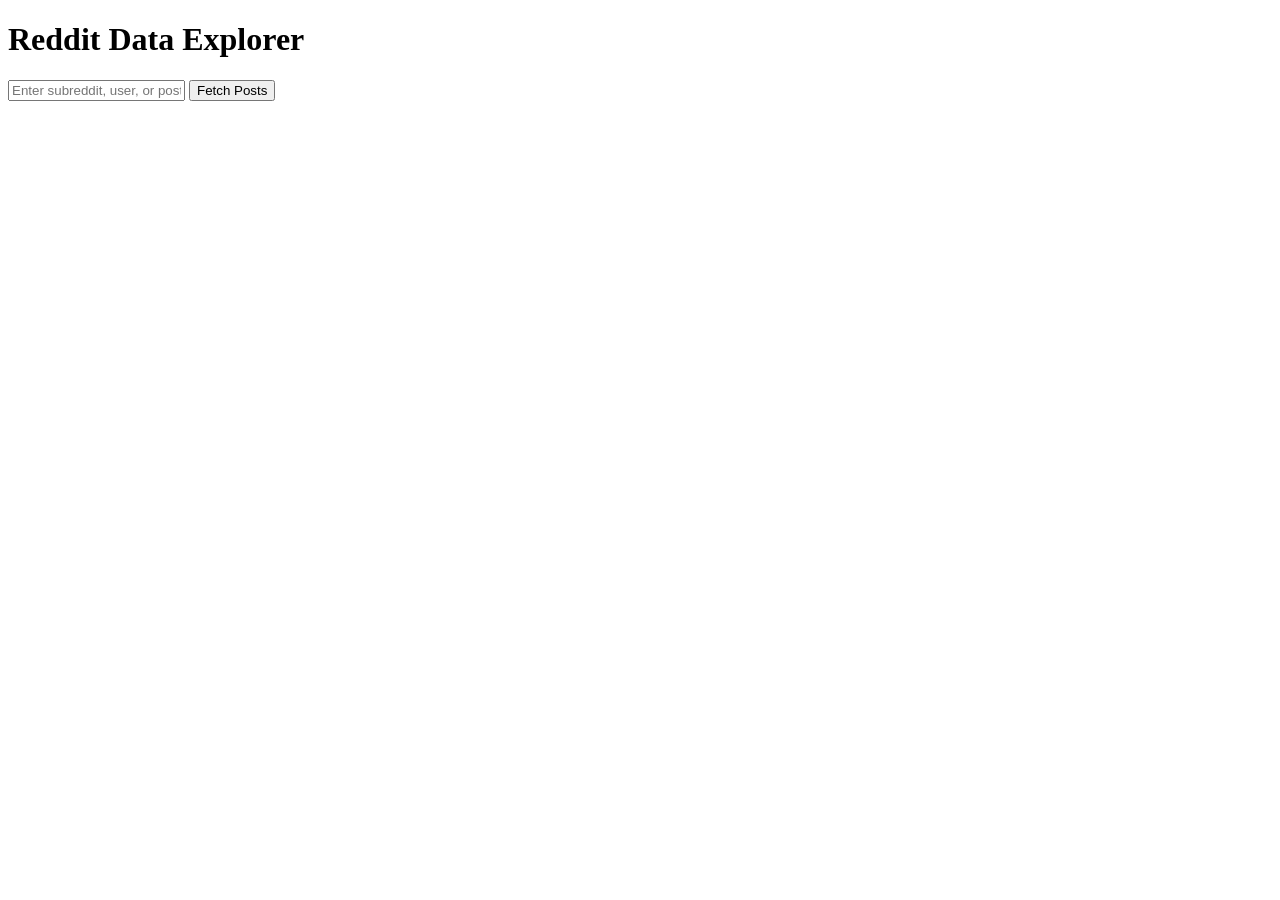
==== index.html @ 84f185bd "Rename reddit/index.html to index.html" ====
<!DOCTYPE html>
<html lang="en">
<head>
  <meta charset="UTF-8">
  <meta name="viewport" content="width=device-width, initial-scale=1.0">
  <title>Reddit Data Explorer (No API)</title>
  <link rel="stylesheet" href="style.css">
</head>
<body>
  <div class="container">
    <h1>Reddit Data Explorer</h1>
    <form id="reddit-form">
      <input type="text" id="reddit-input" placeholder="Enter subreddit, user, or post URL" required>
      <button type="submit">Fetch Posts</button>
    </form>
    <div id="filters" style="margin-bottom:1em;display:none;">
      <input type="text" id="filter-keyword" placeholder="Filter by keyword">
      <input type="text" id="filter-author" placeholder="Filter by author">
      <input type="date" id="filter-date-start" title="Start date">
      <input type="date" id="filter-date-end" title="End date">
      <button id="apply-filters">Apply Filters</button>
      <button id="clear-filters" type="button">Clear</button>
    </div>
    <button id="load-all-posts" style="display:none;margin-bottom:1em;">Load All Posts</button>
    <div id="results"></div>
  </div>
  <script src="script.js"></script>
</body>
</html>
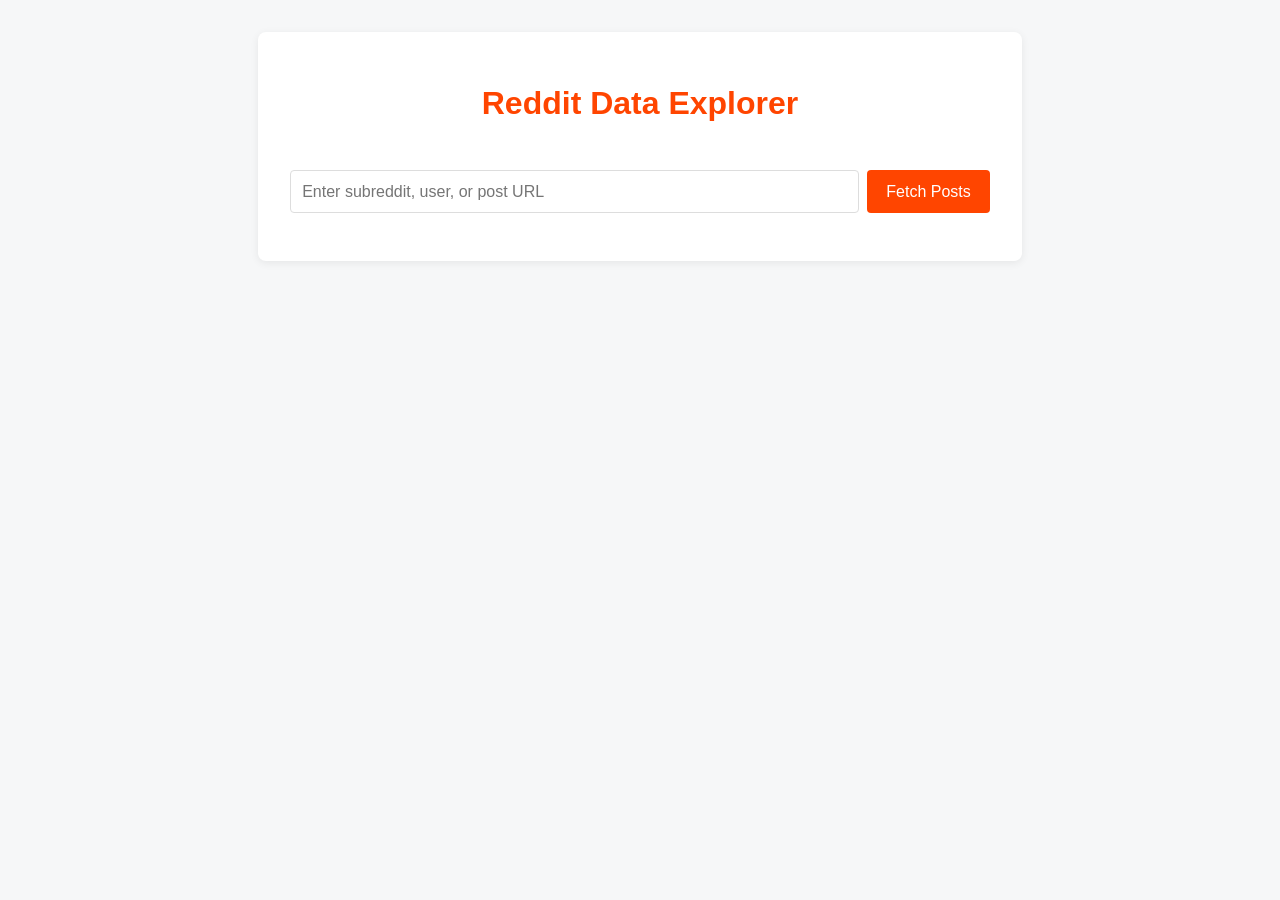
==== commit ddd9048a: "all edits" ====
--- a/index.html
+++ b/index.html
@@ -21,9 +21,11 @@
       <button id="apply-filters">Apply Filters</button>
       <button id="clear-filters" type="button">Clear</button>
     </div>
-    <button id="load-all-posts" style="display:none;margin-bottom:1em;">Load All Posts</button>
+    <div id="filter-feedback" style="margin-bottom:0.5em;color:#0079d3;font-weight:500;"></div>
+    <div id="sort-dropdown" style="margin-bottom:0.5em;"></div>
     <div id="results"></div>
+    <div id="pagination" style="margin-top:0.5em;text-align:center;"></div>
   </div>
   <script src="script.js"></script>
 </body>
-</html> 
+</html> 
--- a/style.css
+++ b/style.css
@@ -0,0 +1,190 @@
+/* Reddit Data Explorer UI Styles */
+body {
+  background: #f6f7f8;
+  font-family: 'Segoe UI', Arial, sans-serif;
+  margin: 0;
+  padding: 0;
+}
+
+.container {
+  max-width: 700px;
+  margin: 2em auto;
+  background: #fff;
+  border-radius: 8px;
+  box-shadow: 0 2px 8px rgba(0,0,0,0.07);
+  padding: 2em 2em 2em 2em;
+}
+
+h1 {
+  text-align: center;
+  color: #ff4500;
+  margin-bottom: 1.5em;
+}
+
+#reddit-form {
+  display: flex;
+  gap: 0.5em;
+  margin-bottom: 1em;
+}
+
+#reddit-input {
+  flex: 1;
+  padding: 0.7em;
+  border: 1px solid #ddd;
+  border-radius: 4px;
+  font-size: 1em;
+}
+
+#reddit-form button {
+  background: #ff4500;
+  color: #fff;
+  border: none;
+  border-radius: 4px;
+  padding: 0.7em 1.2em;
+  font-size: 1em;
+  cursor: pointer;
+  transition: background 0.2s;
+}
+#reddit-form button:hover {
+  background: #e03d00;
+}
+
+#filters {
+  display: flex;
+  flex-wrap: wrap;
+  gap: 0.5em;
+  background: #f8f8fa;
+  border: 1px solid #eee;
+  border-radius: 6px;
+  padding: 1em;
+  margin-bottom: 1em;
+  align-items: center;
+}
+#filters input[type="text"],
+#filters input[type="date"] {
+  padding: 0.5em;
+  border: 1px solid #ccc;
+  border-radius: 4px;
+  font-size: 1em;
+}
+#filters button {
+  background: #ff4500;
+  color: #fff;
+  border: none;
+  border-radius: 4px;
+  padding: 0.5em 1em;
+  font-size: 1em;
+  cursor: pointer;
+  transition: background 0.2s;
+}
+#filters button:hover {
+  background: #e03d00;
+}
+
+#filter-feedback {
+  margin-bottom: 0.5em;
+  color: #4285f4;
+  font-weight: 500;
+  text-align: left;
+}
+
+#pagination {
+  margin-top: 1em;
+  text-align: center;
+  font-size: 1.2em;
+}
+#pagination .page-num {
+  color: #4285f4;
+  cursor: pointer;
+  margin: 0 0.2em;
+  padding: 0.2em 0.7em;
+  border-radius: 50%;
+  transition: background 0.2s, color 0.2s;
+  display: inline-block;
+}
+#pagination .page-num.active {
+  background: #4285f4;
+  color: #fff;
+  font-weight: bold;
+}
+#pagination .page-num:hover {
+  background: #e8f0fe;
+  color: #174ea6;
+}
+#pagination .page-next {
+  color: #4285f4;
+  cursor: pointer;
+  margin-left: 0.5em;
+  font-weight: 500;
+  transition: color 0.2s;
+}
+#pagination .page-next:hover {
+  color: #174ea6;
+}
+
+.post-list {
+  list-style: none;
+  padding: 0;
+  margin: 0;
+}
+.post-list li {
+  background: #f6f7f8;
+  border: 1px solid #e0e0e0;
+  border-radius: 8px;
+  margin-bottom: 1em;
+  padding: 1.2em 1em 1em 1em;
+  transition: box-shadow 0.2s, border 0.2s;
+  display: flex;
+  flex-direction: column;
+  box-shadow: 0 1px 4px rgba(66,133,244,0.04);
+}
+.post-list li:hover {
+  box-shadow: 0 4px 16px rgba(66,133,244,0.10);
+  border: 1.5px solid #4285f4;
+}
+.post-list a {
+  color: #1a0dab;
+  font-weight: bold;
+  text-decoration: none;
+  font-size: 1.1em;
+  margin-bottom: 0.3em;
+}
+.post-list a:hover {
+  text-decoration: underline;
+}
+.post-list span {
+  margin-left: 0.5em;
+}
+
+#sort-dropdown {
+  margin-bottom: 0.5em;
+  text-align: left;
+}
+#sort-select {
+  padding: 0.4em 0.8em;
+  border-radius: 4px;
+  border: 1px solid #ccc;
+  font-size: 1em;
+  background: #f8f8fa;
+  color: #333;
+  margin-left: 0.3em;
+  transition: border 0.2s;
+}
+#sort-select:focus {
+  border: 1.5px solid #4285f4;
+  outline: none;
+}
+
+@media (max-width: 600px) {
+  .container {
+    padding: 1em;
+  }
+  #filters {
+    flex-direction: column;
+    gap: 0.7em;
+  }
+  #reddit-form {
+    flex-direction: column;
+    gap: 0.7em;
+  }
+} 
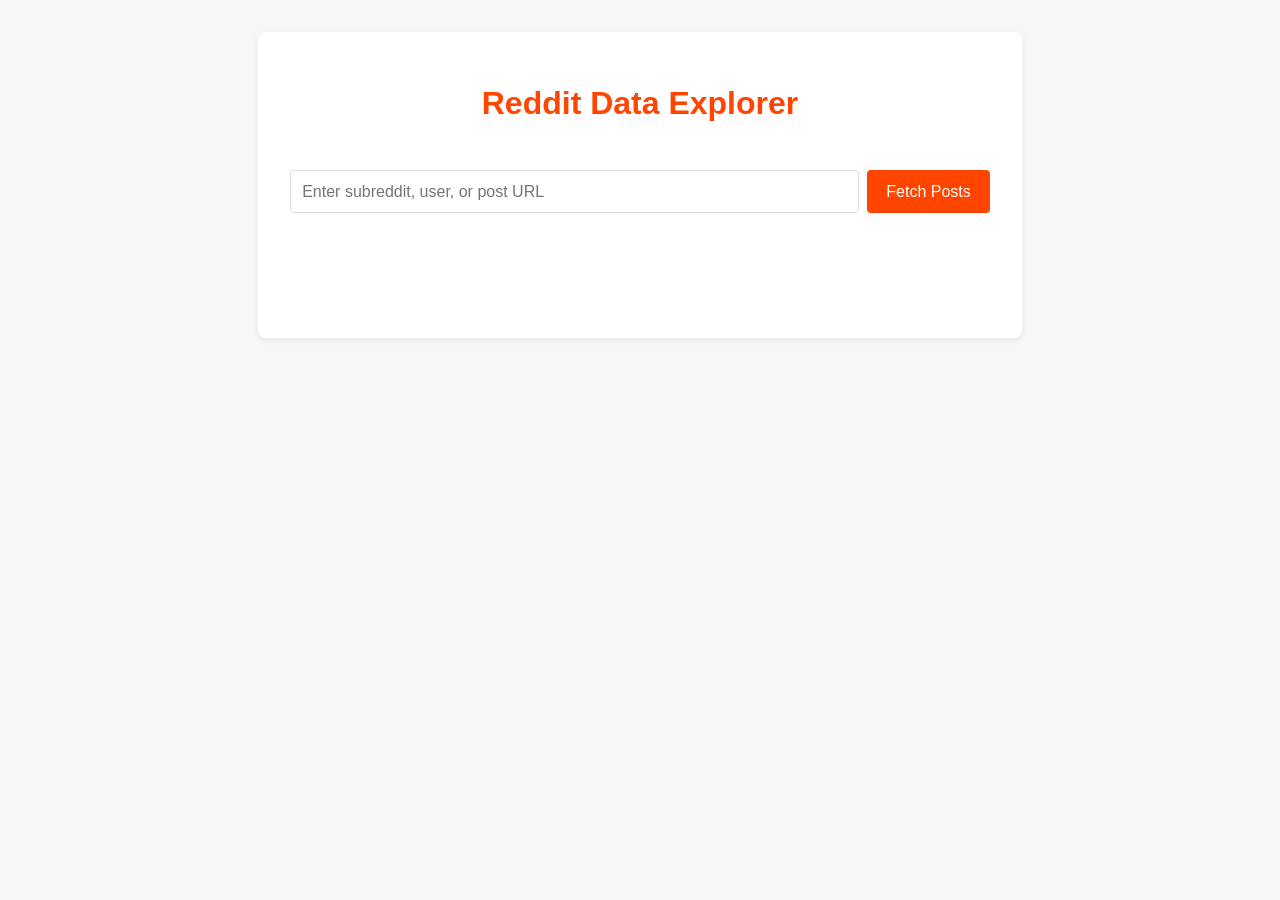
==== commit fb78464f: "fixed filtering based on requirements and added sorting" ====
--- a/index.html
+++ b/index.html
@@ -13,19 +13,22 @@
       <input type="text" id="reddit-input" placeholder="Enter subreddit, user, or post URL" required>
       <button type="submit">Fetch Posts</button>
     </form>
-    <div id="filters" style="margin-bottom:1em;display:none;">
+    <div id="filters" style="display:none;">
       <input type="text" id="filter-keyword" placeholder="Filter by keyword">
       <input type="text" id="filter-author" placeholder="Filter by author">
       <input type="date" id="filter-date-start" title="Start date">
       <input type="date" id="filter-date-end" title="End date">
       <button id="apply-filters">Apply Filters</button>
       <button id="clear-filters" type="button">Clear</button>
+
     </div>
-    <div id="filter-feedback" style="margin-bottom:0.5em;color:#0079d3;font-weight:500;"></div>
-    <div id="sort-dropdown" style="margin-bottom:0.5em;"></div>
+    <div id="sort-dropdown" style="margin: 1em 0;"></div>
+
+    <div id="sort-dropdown" style="display:none;"></div>
+    <div id="filter-feedback"></div>
     <div id="results"></div>
-    <div id="pagination" style="margin-top:0.5em;text-align:center;"></div>
+    <div id="pagination"></div>
+    <button id="load-all-posts" style="display:none;margin-top:1em;">Load All Posts (Reeeeddit Mode)</button>
   </div>
   <script src="script.js"></script>
-</body>
-</html> +</body>
--- a/style.css
+++ b/style.css
@@ -125,66 +125,248 @@
 .post-list {
   list-style: none;
   padding: 0;
-  margin: 0;
-}
+}
+
 .post-list li {
-  background: #f6f7f8;
+  margin-bottom: 1.5em;
+  padding: 1em;
   border: 1px solid #e0e0e0;
   border-radius: 8px;
+  background: #fff;
+  transition: box-shadow 0.2s ease;
+}
+
+.post-list li:hover {
+  box-shadow: 0 2px 8px rgba(0, 0, 0, 0.1);
+}
+
+.post-header {
+  margin-bottom: 0.5em;
+}
+
+.post-title {
+  color: #0079d3;
+  text-decoration: none;
+  font-weight: 500;
+  font-size: 1.1em;
+  line-height: 1.3;
+  display: block;
+}
+
+.post-title:hover {
+  color: #005fa3;
+  text-decoration: underline;
+}
+
+.post-meta {
+  display: flex;
+  flex-wrap: wrap;
+  gap: 0.75em;
+  font-size: 0.9em;
+  color: #666;
+  margin-bottom: 0.5em;
+}
+
+.post-meta span {
+  white-space: nowrap;
+}
+
+.subreddit {
+  background: #0079d3;
+  color: white !important;
+  padding: 0.2em 0.5em;
+  border-radius: 12px;
+  font-size: 0.8em;
+  font-weight: 500;
+}
+
+.author {
+  color: #888 !important;
+}
+
+.date {
+  color: #999 !important;
+}
+
+.score {
+  color: #ff4500 !important;
+  font-weight: 500;
+}
+
+.comments {
+  color: #0079d3 !important;
+}
+
+.post-url {
+  margin-top: 0.5em;
+}
+
+.external-link {
+  color: #666;
+  text-decoration: none;
+  font-size: 0.9em;
+  padding: 0.3em 0.6em;
+  border: 1px solid #ddd;
+  border-radius: 4px;
+  display: inline-block;
+  transition: all 0.2s ease;
+}
+
+.external-link:hover {
+  background: #f5f5f5;
+  color: #0079d3;
+  border-color: #0079d3;
+}
+
+/* Pagination improvements */
+#pagination {
+  display: flex;
+  justify-content: center;
+  align-items: center;
+  gap: 0.5em;
+  margin: 2em 0;
+  flex-wrap: wrap;
+}
+
+#pagination span {
+  padding: 0.5em 0.8em;
+  cursor: pointer;
+  border: 1px solid #ddd;
+  border-radius: 4px;
+  background: white;
+  color: #333;
+  text-decoration: none;
+  transition: all 0.2s ease;
+  user-select: none;
+}
+
+#pagination span:hover {
+  background: #f0f0f0;
+  border-color: #0079d3;
+}
+
+#pagination span.active {
+  background: #0079d3;
+  color: white;
+  border-color: #0079d3;
+}
+
+#pagination span.page-prev,
+#pagination span.page-next {
+  font-weight: 500;
+}
+
+/* Sort and filter improvements */
+#sort-dropdown {
+  display: flex;
+  align-items: center;
+  gap: 1em;
   margin-bottom: 1em;
-  padding: 1.2em 1em 1em 1em;
-  transition: box-shadow 0.2s, border 0.2s;
-  display: flex;
-  flex-direction: column;
-  box-shadow: 0 1px 4px rgba(66,133,244,0.04);
-}
-.post-list li:hover {
-  box-shadow: 0 4px 16px rgba(66,133,244,0.10);
-  border: 1.5px solid #4285f4;
-}
-.post-list a {
-  color: #1a0dab;
-  font-weight: bold;
-  text-decoration: none;
-  font-size: 1.1em;
-  margin-bottom: 0.3em;
-}
-.post-list a:hover {
-  text-decoration: underline;
-}
-.post-list span {
-  margin-left: 0.5em;
-}
-
-#sort-dropdown {
-  margin-bottom: 0.5em;
-  text-align: left;
-}
-#sort-select {
+  flex-wrap: wrap;
+}
+
+#sort-dropdown select {
+  padding: 0.4em;
+  border: 1px solid #ddd;
+  border-radius: 4px;
+  background: white;
+  font-size: 0.9em;
+}
+
+#sort-dropdown label {
+  font-size: 0.9em;
+  color: #333;
+}
+
+/* Filter section improvements */
+#filters {
+  background: #f8f9fa;
+  padding: 1em;
+  border-radius: 8px;
+  margin-bottom: 1em;
+  border: 1px solid #e9ecef;
+}
+
+#filters input {
+  margin-right: 0.5em;
+  margin-bottom: 0.5em;
+  padding: 0.4em;
+  border: 1px solid #ddd;
+  border-radius: 4px;
+  font-size: 0.9em;
+}
+
+#filters button {
+  margin-right: 0.5em;
+  margin-bottom: 0.5em;
   padding: 0.4em 0.8em;
-  border-radius: 4px;
-  border: 1px solid #ccc;
-  font-size: 1em;
-  background: #f8f8fa;
-  color: #333;
-  margin-left: 0.3em;
-  transition: border 0.2s;
-}
-#sort-select:focus {
-  border: 1.5px solid #4285f4;
-  outline: none;
-}
-
-@media (max-width: 600px) {
-  .container {
-    padding: 1em;
-  }
+  background: #0079d3;
+  color: white;
+  border: none;
+  border-radius: 4px;
+  cursor: pointer;
+  font-size: 0.9em;
+  transition: background 0.2s ease;
+}
+
+#filters button:hover {
+  background: #005fa3;
+}
+
+#filters button#clear-filters {
+  background: #6c757d;
+}
+
+#filters button#clear-filters:hover {
+  background: #545b62;
+}
+
+/* Loading indicator */
+#loading-more-indicator {
+  text-align: center;
+  color: #888;
+  margin: 1em 0;
+  font-style: italic;
+}
+
+/* Filter feedback */
+#filter-feedback {
+  margin-bottom: 0.5em;
+  color: #0079d3;
+  font-weight: 500;
+  font-size: 0.9em;
+}
+
+/* Responsive design */
+@media (max-width: 768px) {
+  .post-meta {
+    font-size: 0.8em;
+    gap: 0.5em;
+  }
+  
+  #sort-dropdown {
+    flex-direction: column;
+    align-items: flex-start;
+    gap: 0.5em;
+  }
+  
+  #pagination {
+    gap: 0.3em;
+  }
+  
+  #pagination span {
+    padding: 0.4em 0.6em;
+    font-size: 0.9em;
+  }
+  
   #filters {
-    flex-direction: column;
-    gap: 0.7em;
-  }
-  #reddit-form {
-    flex-direction: column;
-    gap: 0.7em;
-  }
-} +    padding: 0.8em;
+  }
+  
+  #filters input,
+  #filters button {
+    width: 100%;
+    margin-right: 0;
+    margin-bottom: 0.5em;
+  }
+} 
